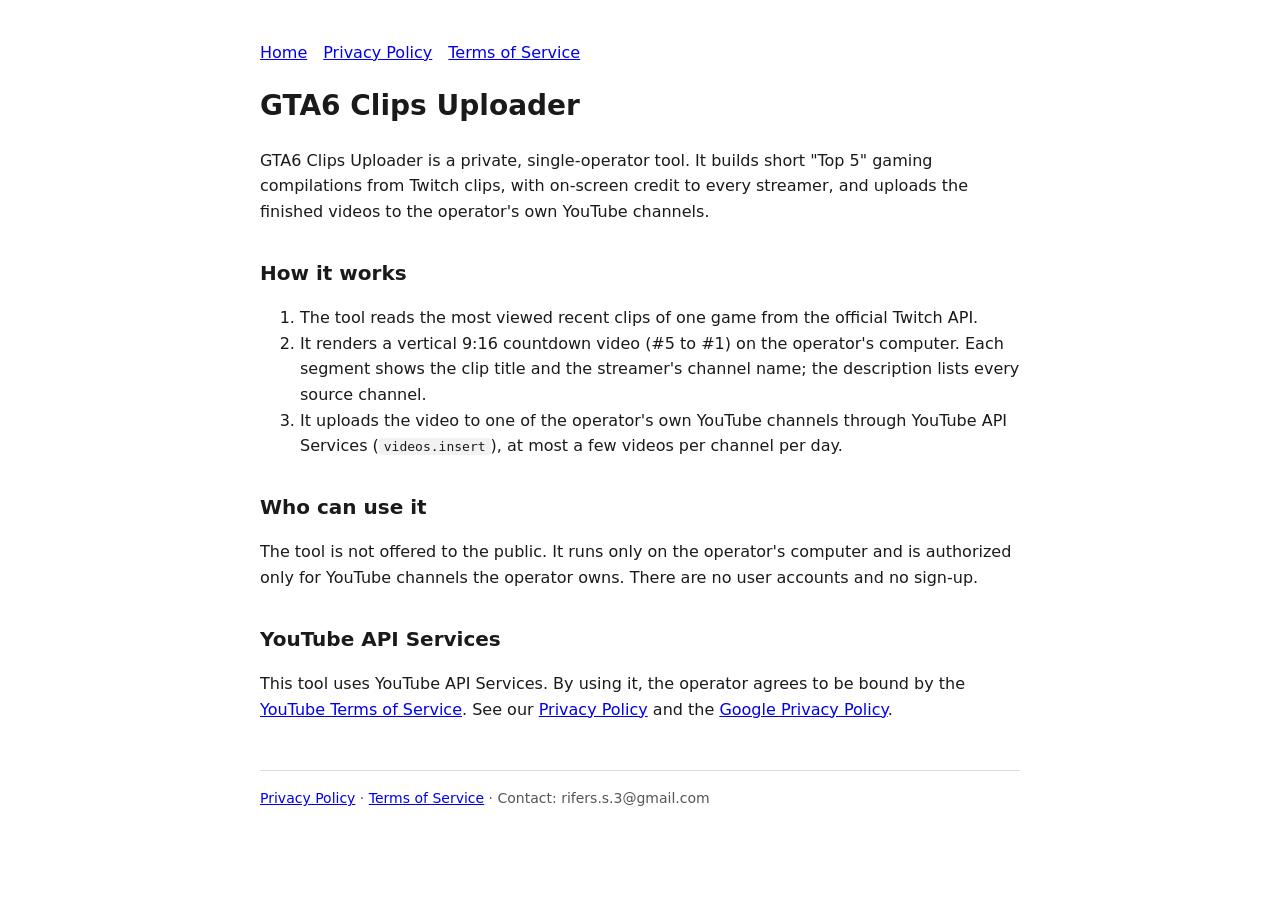
==== index.html @ b88fa098 "Add files via upload" ====
<!DOCTYPE html>
<html lang="en"><head><meta charset="utf-8"><meta name="viewport" content="width=device-width,initial-scale=1">
<title>GTA6 Clips Uploader</title><link rel="stylesheet" href="style.css"></head><body>
<nav><a href="index.html">Home</a><a href="privacy.html">Privacy Policy</a><a href="terms.html">Terms of Service</a></nav>
<h1>GTA6 Clips Uploader</h1>
<p>GTA6 Clips Uploader is a private, single-operator tool. It builds short "Top 5" gaming compilations
from Twitch clips, with on-screen credit to every streamer, and uploads the finished videos to the
operator's own YouTube channels.</p>
<h2>How it works</h2>
<ol>
<li>The tool reads the most viewed recent clips of one game from the official Twitch API.</li>
<li>It renders a vertical 9:16 countdown video (#5 to #1) on the operator's computer. Each segment shows the
clip title and the streamer's channel name; the description lists every source channel.</li>
<li>It uploads the video to one of the operator's own YouTube channels through YouTube API Services
(<code>videos.insert</code>), at most a few videos per channel per day.</li>
</ol>
<h2>Who can use it</h2>
<p>The tool is not offered to the public. It runs only on the operator's computer and is authorized only
for YouTube channels the operator owns. There are no user accounts and no sign-up.</p>
<h2>YouTube API Services</h2>
<p>This tool uses YouTube API Services. By using it, the operator agrees to be bound by the
<a href="https://www.youtube.com/t/terms">YouTube Terms of Service</a>. See our
<a href="privacy.html">Privacy Policy</a> and the
<a href="https://policies.google.com/privacy">Google Privacy Policy</a>.</p>
<footer><a href="privacy.html">Privacy Policy</a> · <a href="terms.html">Terms of Service</a> · Contact: rifers.s.3@gmail.com</footer>
</body></html>
---- style.css ----
body{font-family:system-ui,Segoe UI,Arial,sans-serif;max-width:760px;margin:40px auto;padding:0 20px;line-height:1.6;color:#1a1a1a}
h1{font-size:28px}h2{font-size:20px;margin-top:32px}
nav a{margin-right:16px}footer{margin-top:48px;padding-top:16px;border-top:1px solid #ddd;font-size:14px;color:#555}
code{background:#f2f2f2;padding:1px 5px;border-radius:3px}
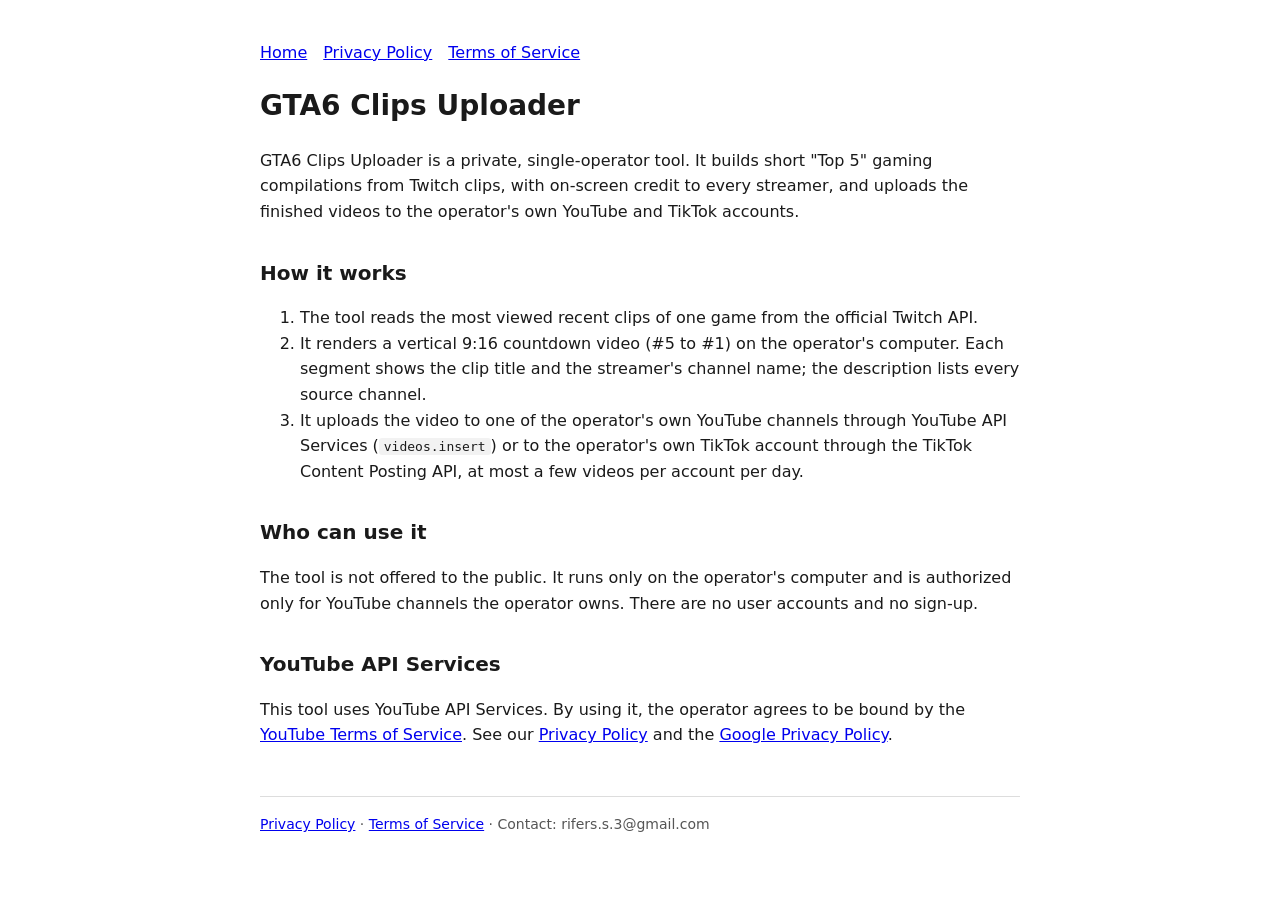
==== commit d13d6291: "Add files via upload" ====
--- a/index.html
+++ b/index.html
@@ -5,14 +5,14 @@
 <h1>GTA6 Clips Uploader</h1>
 <p>GTA6 Clips Uploader is a private, single-operator tool. It builds short "Top 5" gaming compilations
 from Twitch clips, with on-screen credit to every streamer, and uploads the finished videos to the
-operator's own YouTube channels.</p>
+operator's own YouTube and TikTok accounts.</p>
 <h2>How it works</h2>
 <ol>
 <li>The tool reads the most viewed recent clips of one game from the official Twitch API.</li>
 <li>It renders a vertical 9:16 countdown video (#5 to #1) on the operator's computer. Each segment shows the
 clip title and the streamer's channel name; the description lists every source channel.</li>
 <li>It uploads the video to one of the operator's own YouTube channels through YouTube API Services
-(<code>videos.insert</code>), at most a few videos per channel per day.</li>
+(<code>videos.insert</code>) or to the operator's own TikTok account through the TikTok Content Posting API, at most a few videos per account per day.</li>
 </ol>
 <h2>Who can use it</h2>
 <p>The tool is not offered to the public. It runs only on the operator's computer and is authorized only
